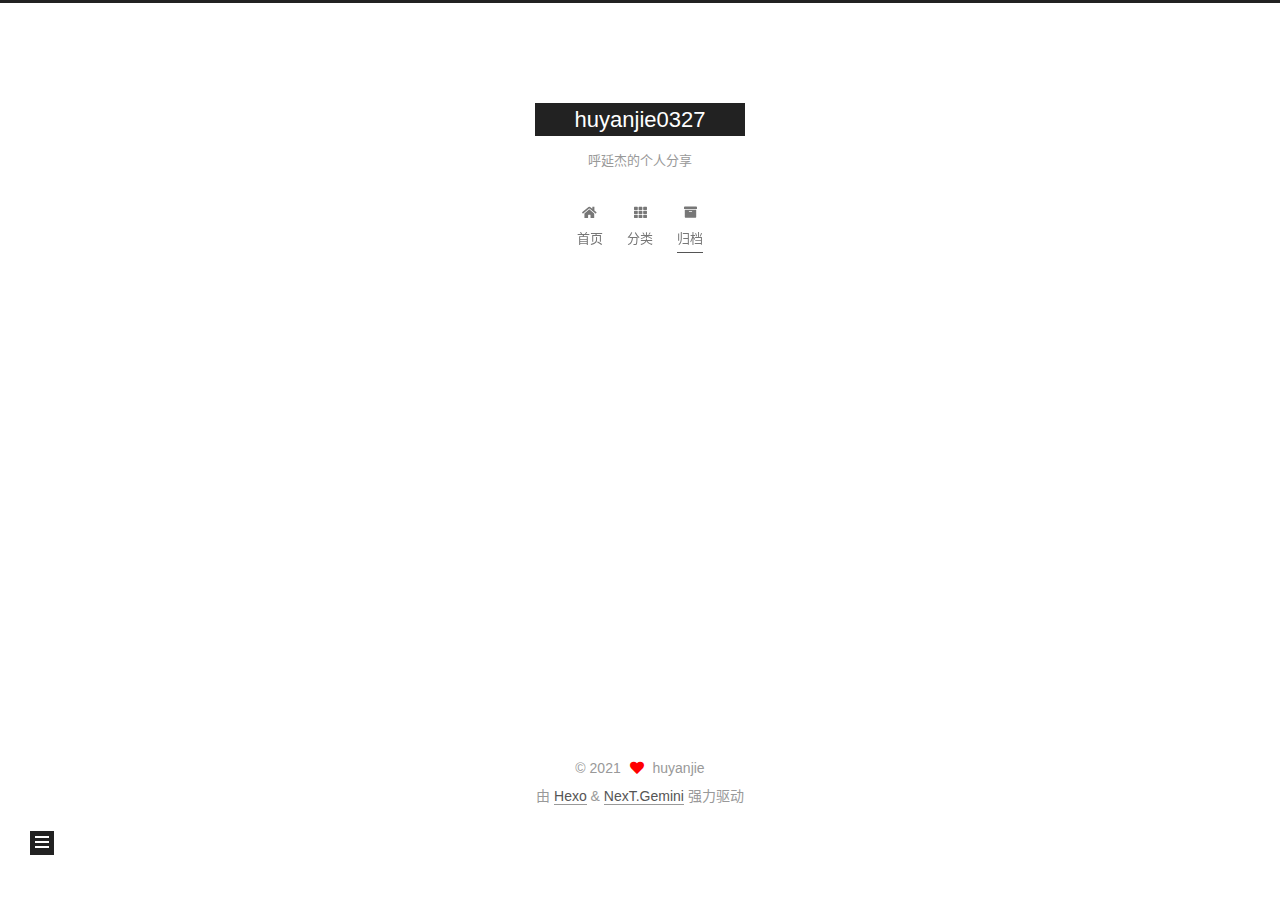
==== archives/index.html @ 04bb937e "Site updated: 2021-12-13 15:07:29" ====
<!DOCTYPE html>
<html lang="zh-CN">
<head>
  <meta charset="UTF-8">
<meta name="viewport" content="width=device-width, initial-scale=1, maximum-scale=2">
<meta name="theme-color" content="#222">
<meta name="generator" content="Hexo 5.4.0">
  <link rel="apple-touch-icon" sizes="180x180" href="/images/apple-touch-icon-next.png">
  <link rel="icon" type="image/png" sizes="32x32" href="/images/favicon-32x32-next.png">
  <link rel="icon" type="image/png" sizes="16x16" href="/images/favicon-16x16-next.png">
  <link rel="mask-icon" href="/images/logo.svg" color="#222">

<link rel="stylesheet" href="/css/main.css">


<link rel="stylesheet" href="/lib/font-awesome/css/all.min.css">

<script id="hexo-configurations">
    var NexT = window.NexT || {};
    var CONFIG = {"hostname":"huyanjie0327.github.io","root":"/","scheme":"Gemini","version":"7.8.0","exturl":false,"sidebar":{"position":"left","display":"post","padding":18,"offset":12,"onmobile":false},"copycode":{"enable":false,"show_result":false,"style":null},"back2top":{"enable":true,"sidebar":false,"scrollpercent":false},"bookmark":{"enable":false,"color":"#222","save":"auto"},"fancybox":false,"mediumzoom":false,"lazyload":false,"pangu":false,"comments":{"style":"tabs","active":null,"storage":true,"lazyload":false,"nav":null},"algolia":{"hits":{"per_page":10},"labels":{"input_placeholder":"Search for Posts","hits_empty":"We didn't find any results for the search: ${query}","hits_stats":"${hits} results found in ${time} ms"}},"localsearch":{"enable":false,"trigger":"auto","top_n_per_article":1,"unescape":false,"preload":false},"motion":{"enable":true,"async":false,"transition":{"post_block":"fadeIn","post_header":"slideDownIn","post_body":"slideDownIn","coll_header":"slideLeftIn","sidebar":"slideUpIn"}}};
  </script>

  <meta name="description" content="呼延杰的个人分享博客，关于生活工作技术; C++; 后端；Nginx；广告引擎">
<meta property="og:type" content="website">
<meta property="og:title" content="huyanjie0327">
<meta property="og:url" content="https://huyanjie0327.github.io/archives/index.html">
<meta property="og:site_name" content="huyanjie0327">
<meta property="og:description" content="呼延杰的个人分享博客，关于生活工作技术; C++; 后端；Nginx；广告引擎">
<meta property="og:locale" content="zh_CN">
<meta property="article:author" content="huyanjie">
<meta name="twitter:card" content="summary">

<link rel="canonical" href="https://huyanjie0327.github.io/archives/">


<script id="page-configurations">
  // https://hexo.io/docs/variables.html
  CONFIG.page = {
    sidebar: "",
    isHome : false,
    isPost : false,
    lang   : 'zh-CN'
  };
</script>

  <title>归档 | huyanjie0327</title>
  






  <noscript>
  <style>
  .use-motion .brand,
  .use-motion .menu-item,
  .sidebar-inner,
  .use-motion .post-block,
  .use-motion .pagination,
  .use-motion .comments,
  .use-motion .post-header,
  .use-motion .post-body,
  .use-motion .collection-header { opacity: initial; }

  .use-motion .site-title,
  .use-motion .site-subtitle {
    opacity: initial;
    top: initial;
  }

  .use-motion .logo-line-before i { left: initial; }
  .use-motion .logo-line-after i { right: initial; }
  </style>
</noscript>

</head>

<body itemscope itemtype="http://schema.org/WebPage">
  <div class="container use-motion">
    <div class="headband"></div>

    <header class="header" itemscope itemtype="http://schema.org/WPHeader">
      <div class="header-inner"><div class="site-brand-container">
  <div class="site-nav-toggle">
    <div class="toggle" aria-label="切换导航栏">
      <span class="toggle-line toggle-line-first"></span>
      <span class="toggle-line toggle-line-middle"></span>
      <span class="toggle-line toggle-line-last"></span>
    </div>
  </div>

  <div class="site-meta">

    <a href="/" class="brand" rel="start">
      <span class="logo-line-before"><i></i></span>
      <h1 class="site-title">huyanjie0327</h1>
      <span class="logo-line-after"><i></i></span>
    </a>
      <p class="site-subtitle" itemprop="description">呼延杰的个人分享</p>
  </div>

  <div class="site-nav-right">
    <div class="toggle popup-trigger">
    </div>
  </div>
</div>




<nav class="site-nav">
  <ul id="menu" class="main-menu menu">
        <li class="menu-item menu-item-home">

    <a href="/" rel="section"><i class="fa fa-home fa-fw"></i>首页</a>

  </li>
        <li class="menu-item menu-item-categories">

    <a href="/categories/" rel="section"><i class="fa fa-th fa-fw"></i>分类</a>

  </li>
        <li class="menu-item menu-item-archives">

    <a href="/archives/" rel="section"><i class="fa fa-archive fa-fw"></i>归档</a>

  </li>
  </ul>
</nav>




</div>
    </header>

    
  <div class="back-to-top">
    <i class="fa fa-arrow-up"></i>
    <span>0%</span>
  </div>


    <main class="main">
      <div class="main-inner">
        <div class="content-wrap">
          

          <div class="content archive">
            

  
  
  
  <div class="post-block">
    <div class="posts-collapse">
      <div class="collection-title">
        <span class="collection-header">嗯..! 目前共计 2 篇日志。 继续努力。</span>
      </div>

      
    <div class="collection-year">
      <span class="collection-header">2021</span>
    </div>

  <article itemscope itemtype="http://schema.org/Article">
    <header class="post-header">

      <div class="post-meta">
        <time itemprop="dateCreated"
              datetime="2021-12-13T14:36:32+08:00"
              content="2021-12-13">
          12-13
        </time>
      </div>

      <div class="post-title">
          <a class="post-title-link" href="/2021/12/13/hexo-%E6%90%AD%E5%BB%BA%E4%B8%AA%E4%BA%BA%E5%8D%9A%E5%AE%A2/" itemprop="url">
            <span itemprop="name">hexo 搭建个人博客</span>
          </a>
      </div>

    </header>
  </article>

  <article itemscope itemtype="http://schema.org/Article">
    <header class="post-header">

      <div class="post-meta">
        <time itemprop="dateCreated"
              datetime="2021-12-13T14:23:18+08:00"
              content="2021-12-13">
          12-13
        </time>
      </div>

      <div class="post-title">
          <a class="post-title-link" href="/2021/12/13/hello-world/" itemprop="url">
            <span itemprop="name">Hello World</span>
          </a>
      </div>

    </header>
  </article>


    </div>
  </div>
  
  
  

  



          </div>
          

<script>
  window.addEventListener('tabs:register', () => {
    let { activeClass } = CONFIG.comments;
    if (CONFIG.comments.storage) {
      activeClass = localStorage.getItem('comments_active') || activeClass;
    }
    if (activeClass) {
      let activeTab = document.querySelector(`a[href="#comment-${activeClass}"]`);
      if (activeTab) {
        activeTab.click();
      }
    }
  });
  if (CONFIG.comments.storage) {
    window.addEventListener('tabs:click', event => {
      if (!event.target.matches('.tabs-comment .tab-content .tab-pane')) return;
      let commentClass = event.target.classList[1];
      localStorage.setItem('comments_active', commentClass);
    });
  }
</script>

        </div>
          
  
  <div class="toggle sidebar-toggle">
    <span class="toggle-line toggle-line-first"></span>
    <span class="toggle-line toggle-line-middle"></span>
    <span class="toggle-line toggle-line-last"></span>
  </div>

  <aside class="sidebar">
    <div class="sidebar-inner">

      <ul class="sidebar-nav motion-element">
        <li class="sidebar-nav-toc">
          文章目录
        </li>
        <li class="sidebar-nav-overview">
          站点概览
        </li>
      </ul>

      <!--noindex-->
      <div class="post-toc-wrap sidebar-panel">
      </div>
      <!--/noindex-->

      <div class="site-overview-wrap sidebar-panel">
        <div class="site-author motion-element" itemprop="author" itemscope itemtype="http://schema.org/Person">
  <p class="site-author-name" itemprop="name">huyanjie</p>
  <div class="site-description" itemprop="description">呼延杰的个人分享博客，关于生活工作技术; C++; 后端；Nginx；广告引擎</div>
</div>
<div class="site-state-wrap motion-element">
  <nav class="site-state">
      <div class="site-state-item site-state-posts">
          <a href="/archives/">
        
          <span class="site-state-item-count">2</span>
          <span class="site-state-item-name">日志</span>
        </a>
      </div>
      <div class="site-state-item site-state-categories">
            <a href="/categories/">
          
        <span class="site-state-item-count">1</span>
        <span class="site-state-item-name">分类</span></a>
      </div>
  </nav>
</div>



      </div>

    </div>
  </aside>
  <div id="sidebar-dimmer"></div>


      </div>
    </main>

    <footer class="footer">
      <div class="footer-inner">
        

        

<div class="copyright">
  
  &copy; 
  <span itemprop="copyrightYear">2021</span>
  <span class="with-love">
    <i class="fa fa-heart"></i>
  </span>
  <span class="author" itemprop="copyrightHolder">huyanjie</span>
</div>
  <div class="powered-by">由 <a href="https://hexo.io/" class="theme-link" rel="noopener" target="_blank">Hexo</a> & <a href="https://theme-next.org/" class="theme-link" rel="noopener" target="_blank">NexT.Gemini</a> 强力驱动
  </div>

        








      </div>
    </footer>
  </div>

  
  <script src="/lib/anime.min.js"></script>
  <script src="/lib/velocity/velocity.min.js"></script>
  <script src="/lib/velocity/velocity.ui.min.js"></script>

<script src="/js/utils.js"></script>

<script src="/js/motion.js"></script>


<script src="/js/schemes/pisces.js"></script>


<script src="/js/next-boot.js"></script>




  















  

  

</body>
</html>
---- css/main.css ----
:root {
  --body-bg-color: #fff;
  --content-bg-color: #fff;
  --card-bg-color: #f5f5f5;
  --text-color: #555;
  --blockquote-color: #666;
  --link-color: #555;
  --link-hover-color: #222;
  --brand-color: #fff;
  --brand-hover-color: #fff;
  --table-row-odd-bg-color: #f9f9f9;
  --table-row-hover-bg-color: #f5f5f5;
  --menu-item-bg-color: #f5f5f5;
  --btn-default-bg: #222;
  --btn-default-color: #fff;
  --btn-default-border-color: #222;
  --btn-default-hover-bg: #fff;
  --btn-default-hover-color: #222;
  --btn-default-hover-border-color: #222;
}
html {
  line-height: 1.15; /* 1 */
  -webkit-text-size-adjust: 100%; /* 2 */
}
body {
  margin: 0;
}
main {
  display: block;
}
h1 {
  font-size: 2em;
  margin: 0.67em 0;
}
hr {
  box-sizing: content-box; /* 1 */
  height: 0; /* 1 */
  overflow: visible; /* 2 */
}
pre {
  font-family: monospace, monospace; /* 1 */
  font-size: 1em; /* 2 */
}
a {
  background: transparent;
}
abbr[title] {
  border-bottom: none; /* 1 */
  text-decoration: underline; /* 2 */
  text-decoration: underline dotted; /* 2 */
}
b,
strong {
  font-weight: bolder;
}
code,
kbd,
samp {
  font-family: monospace, monospace; /* 1 */
  font-size: 1em; /* 2 */
}
small {
  font-size: 80%;
}
sub,
sup {
  font-size: 75%;
  line-height: 0;
  position: relative;
  vertical-align: baseline;
}
sub {
  bottom: -0.25em;
}
sup {
  top: -0.5em;
}
img {
  border-style: none;
}
button,
input,
optgroup,
select,
textarea {
  font-family: inherit; /* 1 */
  font-size: 100%; /* 1 */
  line-height: 1.15; /* 1 */
  margin: 0; /* 2 */
}
button,
input {
/* 1 */
  overflow: visible;
}
button,
select {
/* 1 */
  text-transform: none;
}
button,
[type='button'],
[type='reset'],
[type='submit'] {
  -webkit-appearance: button;
}
button::-moz-focus-inner,
[type='button']::-moz-focus-inner,
[type='reset']::-moz-focus-inner,
[type='submit']::-moz-focus-inner {
  border-style: none;
  padding: 0;
}
button:-moz-focusring,
[type='button']:-moz-focusring,
[type='reset']:-moz-focusring,
[type='submit']:-moz-focusring {
  outline: 1px dotted ButtonText;
}
fieldset {
  padding: 0.35em 0.75em 0.625em;
}
legend {
  box-sizing: border-box; /* 1 */
  color: inherit; /* 2 */
  display: table; /* 1 */
  max-width: 100%; /* 1 */
  padding: 0; /* 3 */
  white-space: normal; /* 1 */
}
progress {
  vertical-align: baseline;
}
textarea {
  overflow: auto;
}
[type='checkbox'],
[type='radio'] {
  box-sizing: border-box; /* 1 */
  padding: 0; /* 2 */
}
[type='number']::-webkit-inner-spin-button,
[type='number']::-webkit-outer-spin-button {
  height: auto;
}
[type='search'] {
  outline-offset: -2px; /* 2 */
  -webkit-appearance: textfield; /* 1 */
}
[type='search']::-webkit-search-decoration {
  -webkit-appearance: none;
}
::-webkit-file-upload-button {
  font: inherit; /* 2 */
  -webkit-appearance: button; /* 1 */
}
details {
  display: block;
}
summary {
  display: list-item;
}
template {
  display: none;
}
[hidden] {
  display: none;
}
::selection {
  background: #262a30;
  color: #eee;
}
html,
body {
  height: 100%;
}
body {
  background: var(--body-bg-color);
  color: var(--text-color);
  font-family: 'Lato', "PingFang SC", "Microsoft YaHei", sans-serif;
  font-size: 1em;
  line-height: 2;
}
@media (max-width: 991px) {
  body {
    padding-left: 0 !important;
    padding-right: 0 !important;
  }
}
h1,
h2,
h3,
h4,
h5,
h6 {
  font-family: 'Lato', "PingFang SC", "Microsoft YaHei", sans-serif;
  font-weight: bold;
  line-height: 1.5;
  margin: 20px 0 15px;
}
h1 {
  font-size: 1.5em;
}
h2 {
  font-size: 1.375em;
}
h3 {
  font-size: 1.25em;
}
h4 {
  font-size: 1.125em;
}
h5 {
  font-size: 1em;
}
h6 {
  font-size: 0.875em;
}
p {
  margin: 0 0 20px 0;
}
a,
span.exturl {
  border-bottom: 1px solid #999;
  color: var(--link-color);
  outline: 0;
  text-decoration: none;
  overflow-wrap: break-word;
  word-wrap: break-word;
  cursor: pointer;
}
a:hover,
span.exturl:hover {
  border-bottom-color: var(--link-hover-color);
  color: var(--link-hover-color);
}
iframe,
img,
video {
  display: block;
  margin-left: auto;
  margin-right: auto;
  max-width: 100%;
}
hr {
  background-image: repeating-linear-gradient(-45deg, #ddd, #ddd 4px, transparent 4px, transparent 8px);
  border: 0;
  height: 3px;
  margin: 40px 0;
}
blockquote {
  border-left: 4px solid #ddd;
  color: var(--blockquote-color);
  margin: 0;
  padding: 0 15px;
}
blockquote cite::before {
  content: '-';
  padding: 0 5px;
}
dt {
  font-weight: bold;
}
dd {
  margin: 0;
  padding: 0;
}
kbd {
  background-color: #f5f5f5;
  background-image: linear-gradient(#eee, #fff, #eee);
  border: 1px solid #ccc;
  border-radius: 0.2em;
  box-shadow: 0.1em 0.1em 0.2em rgba(0,0,0,0.1);
  color: #555;
  font-family: inherit;
  padding: 0.1em 0.3em;
  white-space: nowrap;
}
.table-container {
  overflow: auto;
}
table {
  border-collapse: collapse;
  border-spacing: 0;
  font-size: 0.875em;
  margin: 0 0 20px 0;
  width: 100%;
}
tbody tr:nth-of-type(odd) {
  background: var(--table-row-odd-bg-color);
}
tbody tr:hover {
  background: var(--table-row-hover-bg-color);
}
caption,
th,
td {
  font-weight: normal;
  padding: 8px;
  vertical-align: middle;
}
th,
td {
  border: 1px solid #ddd;
  border-bottom: 3px solid #ddd;
}
th {
  font-weight: 700;
  padding-bottom: 10px;
}
td {
  border-bottom-width: 1px;
}
.btn {
  background: var(--btn-default-bg);
  border: 2px solid var(--btn-default-border-color);
  border-radius: 0;
  color: var(--btn-default-color);
  display: inline-block;
  font-size: 0.875em;
  line-height: 2;
  padding: 0 20px;
  text-decoration: none;
  transition-property: background-color;
  transition-delay: 0s;
  transition-duration: 0.2s;
  transition-timing-function: ease-in-out;
}
.btn:hover {
  background: var(--btn-default-hover-bg);
  border-color: var(--btn-default-hover-border-color);
  color: var(--btn-default-hover-color);
}
.btn + .btn {
  margin: 0 0 8px 8px;
}
.btn .fa-fw {
  text-align: left;
  width: 1.285714285714286em;
}
.toggle {
  line-height: 0;
}
.toggle .toggle-line {
  background: #fff;
  display: inline-block;
  height: 2px;
  left: 0;
  position: relative;
  top: 0;
  transition: all 0.4s;
  vertical-align: top;
  width: 100%;
}
.toggle .toggle-line:not(:first-child) {
  margin-top: 3px;
}
.toggle.toggle-arrow .toggle-line-first {
  left: 50%;
  top: 2px;
  transform: rotate(45deg);
  width: 50%;
}
.toggle.toggle-arrow .toggle-line-middle {
  left: 2px;
  width: 90%;
}
.toggle.toggle-arrow .toggle-line-last {
  left: 50%;
  top: -2px;
  transform: rotate(-45deg);
  width: 50%;
}
.toggle.toggle-close .toggle-line-first {
  transform: rotate(-45deg);
  top: 5px;
}
.toggle.toggle-close .toggle-line-middle {
  opacity: 0;
}
.toggle.toggle-close .toggle-line-last {
  transform: rotate(45deg);
  top: -5px;
}
.highlight,
pre {
  background: #f7f7f7;
  color: #4d4d4c;
  line-height: 1.6;
  margin: 0 auto 20px;
}
pre,
code {
  font-family: consolas, Menlo, monospace, "PingFang SC", "Microsoft YaHei";
}
code {
  background: #eee;
  border-radius: 3px;
  color: #555;
  padding: 2px 4px;
  overflow-wrap: break-word;
  word-wrap: break-word;
}
.highlight *::selection {
  background: #d6d6d6;
}
.highlight pre {
  border: 0;
  margin: 0;
  padding: 10px 0;
}
.highlight table {
  border: 0;
  margin: 0;
  width: auto;
}
.highlight td {
  border: 0;
  padding: 0;
}
.highlight figcaption {
  background: #eff2f3;
  color: #4d4d4c;
  display: flex;
  font-size: 0.875em;
  justify-content: space-between;
  line-height: 1.2;
  padding: 0.5em;
}
.highlight figcaption a {
  color: #4d4d4c;
}
.highlight figcaption a:hover {
  border-bottom-color: #4d4d4c;
}
.highlight .gutter {
  -moz-user-select: none;
  -ms-user-select: none;
  -webkit-user-select: none;
  user-select: none;
}
.highlight .gutter pre {
  background: #eff2f3;
  color: #869194;
  padding-left: 10px;
  padding-right: 10px;
  text-align: right;
}
.highlight .code pre {
  background: #f7f7f7;
  padding-left: 10px;
  width: 100%;
}
.gist table {
  width: auto;
}
.gist table td {
  border: 0;
}
pre {
  overflow: auto;
  padding: 10px;
}
pre code {
  background: none;
  color: #4d4d4c;
  font-size: 0.875em;
  padding: 0;
  text-shadow: none;
}
pre .deletion {
  background: #fdd;
}
pre .addition {
  background: #dfd;
}
pre .meta {
  color: #eab700;
  -moz-user-select: none;
  -ms-user-select: none;
  -webkit-user-select: none;
  user-select: none;
}
pre .comment {
  color: #8e908c;
}
pre .variable,
pre .attribute,
pre .tag,
pre .name,
pre .regexp,
pre .ruby .constant,
pre .xml .tag .title,
pre .xml .pi,
pre .xml .doctype,
pre .html .doctype,
pre .css .id,
pre .css .class,
pre .css .pseudo {
  color: #c82829;
}
pre .number,
pre .preprocessor,
pre .built_in,
pre .builtin-name,
pre .literal,
pre .params,
pre .constant,
pre .command {
  color: #f5871f;
}
pre .ruby .class .title,
pre .css .rules .attribute,
pre .string,
pre .symbol,
pre .value,
pre .inheritance,
pre .header,
pre .ruby .symbol,
pre .xml .cdata,
pre .special,
pre .formula {
  color: #718c00;
}
pre .title,
pre .css .hexcolor {
  color: #3e999f;
}
pre .function,
pre .python .decorator,
pre .python .title,
pre .ruby .function .title,
pre .ruby .title .keyword,
pre .perl .sub,
pre .javascript .title,
pre .coffeescript .title {
  color: #4271ae;
}
pre .keyword,
pre .javascript .function {
  color: #8959a8;
}
.blockquote-center {
  border-left: none;
  margin: 40px 0;
  padding: 0;
  position: relative;
  text-align: center;
}
.blockquote-center .fa {
  display: block;
  opacity: 0.6;
  position: absolute;
  width: 100%;
}
.blockquote-center .fa-quote-left {
  border-top: 1px solid #ccc;
  text-align: left;
  top: -20px;
}
.blockquote-center .fa-quote-right {
  border-bottom: 1px solid #ccc;
  text-align: right;
  bottom: -20px;
}
.blockquote-center p,
.blockquote-center div {
  text-align: center;
}
.post-body .group-picture img {
  margin: 0 auto;
  padding: 0 3px;
}
.group-picture-row {
  margin-bottom: 6px;
  overflow: hidden;
}
.group-picture-column {
  float: left;
  margin-bottom: 10px;
}
.post-body .label {
  color: #555;
  display: inline;
  padding: 0 2px;
}
.post-body .label.default {
  background: #f0f0f0;
}
.post-body .label.primary {
  background: #efe6f7;
}
.post-body .label.info {
  background: #e5f2f8;
}
.post-body .label.success {
  background: #e7f4e9;
}
.post-body .label.warning {
  background: #fcf6e1;
}
.post-body .label.danger {
  background: #fae8eb;
}
.post-body .tabs {
  margin-bottom: 20px;
}
.post-body .tabs,
.tabs-comment {
  display: block;
  padding-top: 10px;
  position: relative;
}
.post-body .tabs ul.nav-tabs,
.tabs-comment ul.nav-tabs {
  display: flex;
  flex-wrap: wrap;
  margin: 0;
  margin-bottom: -1px;
  padding: 0;
}
@media (max-width: 413px) {
  .post-body .tabs ul.nav-tabs,
  .tabs-comment ul.nav-tabs {
    display: block;
    margin-bottom: 5px;
  }
}
.post-body .tabs ul.nav-tabs li.tab,
.tabs-comment ul.nav-tabs li.tab {
  border-bottom: 1px solid #ddd;
  border-left: 1px solid transparent;
  border-right: 1px solid transparent;
  border-top: 3px solid transparent;
  flex-grow: 1;
  list-style-type: none;
  border-radius: 0 0 0 0;
}
@media (max-width: 413px) {
  .post-body .tabs ul.nav-tabs li.tab,
  .tabs-comment ul.nav-tabs li.tab {
    border-bottom: 1px solid transparent;
    border-left: 3px solid transparent;
    border-right: 1px solid transparent;
    border-top: 1px solid transparent;
  }
}
@media (max-width: 413px) {
  .post-body .tabs ul.nav-tabs li.tab,
  .tabs-comment ul.nav-tabs li.tab {
    border-radius: 0;
  }
}
.post-body .tabs ul.nav-tabs li.tab a,
.tabs-comment ul.nav-tabs li.tab a {
  border-bottom: initial;
  display: block;
  line-height: 1.8;
  outline: 0;
  padding: 0.25em 0.75em;
  text-align: center;
  transition-delay: 0s;
  transition-duration: 0.2s;
  transition-timing-function: ease-out;
}
.post-body .tabs ul.nav-tabs li.tab a i,
.tabs-comment ul.nav-tabs li.tab a i {
  width: 1.285714285714286em;
}
.post-body .tabs ul.nav-tabs li.tab.active,
.tabs-comment ul.nav-tabs li.tab.active {
  border-bottom: 1px solid transparent;
  border-left: 1px solid #ddd;
  border-right: 1px solid #ddd;
  border-top: 3px solid #fc6423;
}
@media (max-width: 413px) {
  .post-body .tabs ul.nav-tabs li.tab.active,
  .tabs-comment ul.nav-tabs li.tab.active {
    border-bottom: 1px solid #ddd;
    border-left: 3px solid #fc6423;
    border-right: 1px solid #ddd;
    border-top: 1px solid #ddd;
  }
}
.post-body .tabs ul.nav-tabs li.tab.active a,
.tabs-comment ul.nav-tabs li.tab.active a {
  color: var(--link-color);
  cursor: default;
}
.post-body .tabs .tab-content .tab-pane,
.tabs-comment .tab-content .tab-pane {
  border: 1px solid #ddd;
  border-top: 0;
  padding: 20px 20px 0 20px;
  border-radius: 0;
}
.post-body .tabs .tab-content .tab-pane:not(.active),
.tabs-comment .tab-content .tab-pane:not(.active) {
  display: none;
}
.post-body .tabs .tab-content .tab-pane.active,
.tabs-comment .tab-content .tab-pane.active {
  display: block;
}
.post-body .tabs .tab-content .tab-pane.active:nth-of-type(1),
.tabs-comment .tab-content .tab-pane.active:nth-of-type(1) {
  border-radius: 0 0 0 0;
}
@media (max-width: 413px) {
  .post-body .tabs .tab-content .tab-pane.active:nth-of-type(1),
  .tabs-comment .tab-content .tab-pane.active:nth-of-type(1) {
    border-radius: 0;
  }
}
.post-body .note {
  border-radius: 3px;
  margin-bottom: 20px;
  padding: 1em;
  position: relative;
  border: 1px solid #eee;
  border-left-width: 5px;
}
.post-body .note h2,
.post-body .note h3,
.post-body .note h4,
.post-body .note h5,
.post-body .note h6 {
  margin-top: 0;
  border-bottom: initial;
  margin-bottom: 0;
  padding-top: 0;
}
.post-body .note p:first-child,
.post-body .note ul:first-child,
.post-body .note ol:first-child,
.post-body .note table:first-child,
.post-body .note pre:first-child,
.post-body .note blockquote:first-child,
.post-body .note img:first-child {
  margin-top: 0;
}
.post-body .note p:last-child,
.post-body .note ul:last-child,
.post-body .note ol:last-child,
.post-body .note table:last-child,
.post-body .note pre:last-child,
.post-body .note blockquote:last-child,
.post-body .note img:last-child {
  margin-bottom: 0;
}
.post-body .note.default {
  border-left-color: #777;
}
.post-body .note.default h2,
.post-body .note.default h3,
.post-body .note.default h4,
.post-body .note.default h5,
.post-body .note.default h6 {
  color: #777;
}
.post-body .note.primary {
  border-left-color: #6f42c1;
}
.post-body .note.primary h2,
.post-body .note.primary h3,
.post-body .note.primary h4,
.post-body .note.primary h5,
.post-body .note.primary h6 {
  color: #6f42c1;
}
.post-body .note.info {
  border-left-color: #428bca;
}
.post-body .note.info h2,
.post-body .note.info h3,
.post-body .note.info h4,
.post-body .note.info h5,
.post-body .note.info h6 {
  color: #428bca;
}
.post-body .note.success {
  border-left-color: #5cb85c;
}
.post-body .note.success h2,
.post-body .note.success h3,
.post-body .note.success h4,
.post-body .note.success h5,
.post-body .note.success h6 {
  color: #5cb85c;
}
.post-body .note.warning {
  border-left-color: #f0ad4e;
}
.post-body .note.warning h2,
.post-body .note.warning h3,
.post-body .note.warning h4,
.post-body .note.warning h5,
.post-body .note.warning h6 {
  color: #f0ad4e;
}
.post-body .note.danger {
  border-left-color: #d9534f;
}
.post-body .note.danger h2,
.post-body .note.danger h3,
.post-body .note.danger h4,
.post-body .note.danger h5,
.post-body .note.danger h6 {
  color: #d9534f;
}
.pagination .prev,
.pagination .next,
.pagination .page-number,
.pagination .space {
  display: inline-block;
  margin: 0 10px;
  padding: 0 11px;
  position: relative;
  top: -1px;
}
@media (max-width: 767px) {
  .pagination .prev,
  .pagination .next,
  .pagination .page-number,
  .pagination .space {
    margin: 0 5px;
  }
}
.pagination {
  border-top: 1px solid #eee;
  margin: 120px 0 0;
  text-align: center;
}
.pagination .prev,
.pagination .next,
.pagination .page-number {
  border-bottom: 0;
  border-top: 1px solid #eee;
  transition-property: border-color;
  transition-delay: 0s;
  transition-duration: 0.2s;
  transition-timing-function: ease-in-out;
}
.pagination .prev:hover,
.pagination .next:hover,
.pagination .page-number:hover {
  border-top-color: #222;
}
.pagination .space {
  margin: 0;
  padding: 0;
}
.pagination .prev {
  margin-left: 0;
}
.pagination .next {
  margin-right: 0;
}
.pagination .page-number.current {
  background: #ccc;
  border-top-color: #ccc;
  color: #fff;
}
@media (max-width: 767px) {
  .pagination {
    border-top: none;
  }
  .pagination .prev,
  .pagination .next,
  .pagination .page-number {
    border-bottom: 1px solid #eee;
    border-top: 0;
    margin-bottom: 10px;
    padding: 0 10px;
  }
  .pagination .prev:hover,
  .pagination .next:hover,
  .pagination .page-number:hover {
    border-bottom-color: #222;
  }
}
.comments {
  margin-top: 60px;
  overflow: hidden;
}
.comment-button-group {
  display: flex;
  flex-wrap: wrap-reverse;
  justify-content: center;
  margin: 1em 0;
}
.comment-button-group .comment-button {
  margin: 0.1em 0.2em;
}
.comment-button-group .comment-button.active {
  background: var(--btn-default-hover-bg);
  border-color: var(--btn-default-hover-border-color);
  color: var(--btn-default-hover-color);
}
.comment-position {
  display: none;
}
.comment-position.active {
  display: block;
}
.tabs-comment {
  background: var(--content-bg-color);
  margin-top: 4em;
  padding-top: 0;
}
.tabs-comment .comments {
  border: 0;
  box-shadow: none;
  margin-top: 0;
  padding-top: 0;
}
.container {
  min-height: 100%;
  position: relative;
}
.main-inner {
  margin: 0 auto;
  width: 700px;
}
@media (min-width: 1200px) {
  .main-inner {
    width: 800px;
  }
}
@media (min-width: 1600px) {
  .main-inner {
    width: 900px;
  }
}
@media (max-width: 767px) {
  .content-wrap {
    padding: 0 20px;
  }
}
.header {
  background: transparent;
}
.header-inner {
  margin: 0 auto;
  width: 700px;
}
@media (min-width: 1200px) {
  .header-inner {
    width: 800px;
  }
}
@media (min-width: 1600px) {
  .header-inner {
    width: 900px;
  }
}
.site-brand-container {
  display: flex;
  flex-shrink: 0;
  padding: 0 10px;
}
.headband {
  background: #222;
  height: 3px;
}
.site-meta {
  flex-grow: 1;
  text-align: center;
}
@media (max-width: 767px) {
  .site-meta {
    text-align: center;
  }
}
.brand {
  border-bottom: none;
  color: var(--brand-color);
  display: inline-block;
  line-height: 1.375em;
  padding: 0 40px;
  position: relative;
}
.brand:hover {
  color: var(--brand-hover-color);
}
.site-title {
  font-family: 'Lato', "PingFang SC", "Microsoft YaHei", sans-serif;
  font-size: 1.375em;
  font-weight: normal;
  margin: 0;
}
.site-subtitle {
  color: #999;
  font-size: 0.8125em;
  margin: 10px 0;
}
.use-motion .brand {
  opacity: 0;
}
.use-motion .site-title,
.use-motion .site-subtitle,
.use-motion .custom-logo-image {
  opacity: 0;
  position: relative;
  top: -10px;
}
.site-nav-toggle,
.site-nav-right {
  display: none;
}
@media (max-width: 767px) {
  .site-nav-toggle,
  .site-nav-right {
    display: flex;
    flex-direction: column;
    justify-content: center;
  }
}
.site-nav-toggle .toggle,
.site-nav-right .toggle {
  color: var(--text-color);
  padding: 10px;
  width: 22px;
}
.site-nav-toggle .toggle .toggle-line,
.site-nav-right .toggle .toggle-line {
  background: var(--text-color);
  border-radius: 1px;
}
.site-nav {
  display: block;
}
@media (max-width: 767px) {
  .site-nav {
    clear: both;
    display: none;
  }
}
.site-nav.site-nav-on {
  display: block;
}
.menu {
  margin-top: 20px;
  padding-left: 0;
  text-align: center;
}
.menu-item {
  display: inline-block;
  list-style: none;
  margin: 0 10px;
}
@media (max-width: 767px) {
  .menu-item {
    display: block;
    margin-top: 10px;
  }
  .menu-item.menu-item-search {
    display: none;
  }
}
.menu-item a,
.menu-item span.exturl {
  border-bottom: 0;
  display: block;
  font-size: 0.8125em;
  transition-property: border-color;
  transition-delay: 0s;
  transition-duration: 0.2s;
  transition-timing-function: ease-in-out;
}
@media (hover: none) {
  .menu-item a:hover,
  .menu-item span.exturl:hover {
    border-bottom-color: transparent !important;
  }
}
.menu-item .fa,
.menu-item .fab,
.menu-item .far,
.menu-item .fas {
  margin-right: 8px;
}
.menu-item .badge {
  display: inline-block;
  font-weight: bold;
  line-height: 1;
  margin-left: 0.35em;
  margin-top: 0.35em;
  text-align: center;
  white-space: nowrap;
}
@media (max-width: 767px) {
  .menu-item .badge {
    float: right;
    margin-left: 0;
  }
}
.menu-item-active a,
.menu .menu-item a:hover,
.menu .menu-item span.exturl:hover {
  background: var(--menu-item-bg-color);
}
.use-motion .menu-item {
  opacity: 0;
}
.sidebar {
  background: #222;
  bottom: 0;
  box-shadow: inset 0 2px 6px #000;
  position: fixed;
  top: 0;
}
@media (max-width: 991px) {
  .sidebar {
    display: none;
  }
}
.sidebar-inner {
  color: #999;
  padding: 18px 10px;
  text-align: center;
}
.cc-license {
  margin-top: 10px;
  text-align: center;
}
.cc-license .cc-opacity {
  border-bottom: none;
  opacity: 0.7;
}
.cc-license .cc-opacity:hover {
  opacity: 0.9;
}
.cc-license img {
  display: inline-block;
}
.site-author-image {
  border: 2px solid #333;
  display: block;
  margin: 0 auto;
  max-width: 96px;
  padding: 2px;
}
.site-author-name {
  color: #f5f5f5;
  font-weight: normal;
  margin: 5px 0 0;
  text-align: center;
}
.site-description {
  color: #999;
  font-size: 1em;
  margin-top: 5px;
  text-align: center;
}
.links-of-author {
  margin-top: 15px;
}
.links-of-author a,
.links-of-author span.exturl {
  border-bottom-color: #555;
  display: inline-block;
  font-size: 0.8125em;
  margin-bottom: 10px;
  margin-right: 10px;
  vertical-align: middle;
}
.links-of-author a::before,
.links-of-author span.exturl::before {
  background: #cdf5d5;
  border-radius: 50%;
  content: ' ';
  display: inline-block;
  height: 4px;
  margin-right: 3px;
  vertical-align: middle;
  width: 4px;
}
.sidebar-button {
  margin-top: 15px;
}
.sidebar-button a {
  border: 1px solid #fc6423;
  border-radius: 4px;
  color: #fc6423;
  display: inline-block;
  padding: 0 15px;
}
.sidebar-button a .fa,
.sidebar-button a .fab,
.sidebar-button a .far,
.sidebar-button a .fas {
  margin-right: 5px;
}
.sidebar-button a:hover {
  background: #fc6423;
  border: 1px solid #fc6423;
  color: #fff;
}
.sidebar-button a:hover .fa,
.sidebar-button a:hover .fab,
.sidebar-button a:hover .far,
.sidebar-button a:hover .fas {
  color: #fff;
}
.links-of-blogroll {
  font-size: 0.8125em;
  margin-top: 10px;
}
.links-of-blogroll-title {
  font-size: 0.875em;
  font-weight: 600;
  margin-top: 0;
}
.links-of-blogroll-list {
  list-style: none;
  margin: 0;
  padding: 0;
}
#sidebar-dimmer {
  display: none;
}
@media (max-width: 767px) {
  #sidebar-dimmer {
    background: #000;
    display: block;
    height: 100%;
    left: 100%;
    opacity: 0;
    position: fixed;
    top: 0;
    width: 100%;
    z-index: 1100;
  }
  .sidebar-active + #sidebar-dimmer {
    opacity: 0.7;
    transform: translateX(-100%);
    transition: opacity 0.5s;
  }
}
.sidebar-nav {
  margin: 0;
  padding-bottom: 20px;
  padding-left: 0;
}
.sidebar-nav li {
  border-bottom: 1px solid transparent;
  color: #666;
  cursor: pointer;
  display: inline-block;
  font-size: 0.875em;
}
.sidebar-nav li.sidebar-nav-overview {
  margin-left: 10px;
}
.sidebar-nav li:hover {
  color: #f5f5f5;
}
.sidebar-nav .sidebar-nav-active {
  border-bottom-color: #87daff;
  color: #87daff;
}
.sidebar-nav .sidebar-nav-active:hover {
  color: #87daff;
}
.sidebar-panel {
  display: none;
  overflow-x: hidden;
  overflow-y: auto;
}
.sidebar-panel-active {
  display: block;
}
.sidebar-toggle {
  background: #222;
  bottom: 45px;
  cursor: pointer;
  height: 14px;
  left: 30px;
  padding: 5px;
  position: fixed;
  width: 14px;
  z-index: 1300;
}
@media (max-width: 991px) {
  .sidebar-toggle {
    left: 20px;
    opacity: 0.8;
    display: none;
  }
}
.sidebar-toggle:hover .toggle-line {
  background: #87daff;
}
.post-toc {
  font-size: 0.875em;
}
.post-toc ol {
  list-style: none;
  margin: 0;
  padding: 0 2px 5px 10px;
  text-align: left;
}
.post-toc ol > ol {
  padding-left: 0;
}
.post-toc ol a {
  transition-property: all;
  transition-delay: 0s;
  transition-duration: 0.2s;
  transition-timing-function: ease-in-out;
}
.post-toc .nav-item {
  line-height: 1.8;
  overflow: hidden;
  text-overflow: ellipsis;
  white-space: nowrap;
}
.post-toc .nav .nav-child {
  display: none;
}
.post-toc .nav .active > .nav-child {
  display: block;
}
.post-toc .nav .active-current > .nav-child {
  display: block;
}
.post-toc .nav .active-current > .nav-child > .nav-item {
  display: block;
}
.post-toc .nav .active > a {
  border-bottom-color: #87daff;
  color: #87daff;
}
.post-toc .nav .active-current > a {
  color: #87daff;
}
.post-toc .nav .active-current > a:hover {
  color: #87daff;
}
.site-state {
  display: flex;
  justify-content: center;
  line-height: 1.4;
  margin-top: 10px;
  overflow: hidden;
  text-align: center;
  white-space: nowrap;
}
.site-state-item {
  padding: 0 15px;
}
.site-state-item:not(:first-child) {
  border-left: 1px solid #333;
}
.site-state-item a {
  border-bottom: none;
}
.site-state-item-count {
  display: block;
  font-size: 1.25em;
  font-weight: 600;
  text-align: center;
}
.site-state-item-name {
  color: inherit;
  font-size: 0.875em;
}
.footer {
  color: #999;
  font-size: 0.875em;
  padding: 20px 0;
}
.footer.footer-fixed {
  bottom: 0;
  left: 0;
  position: absolute;
  right: 0;
}
.footer-inner {
  box-sizing: border-box;
  margin: 0 auto;
  text-align: center;
  width: 700px;
}
@media (min-width: 1200px) {
  .footer-inner {
    width: 800px;
  }
}
@media (min-width: 1600px) {
  .footer-inner {
    width: 900px;
  }
}
.languages {
  display: inline-block;
  font-size: 1.125em;
  position: relative;
}
.languages .lang-select-label span {
  margin: 0 0.5em;
}
.languages .lang-select {
  height: 100%;
  left: 0;
  opacity: 0;
  position: absolute;
  top: 0;
  width: 100%;
}
.with-love {
  color: #ff0000;
  display: inline-block;
  margin: 0 5px;
}
.powered-by,
.theme-info {
  display: inline-block;
}
@-moz-keyframes iconAnimate {
  0%, 100% {
    transform: scale(1);
  }
  10%, 30% {
    transform: scale(0.9);
  }
  20%, 40%, 60%, 80% {
    transform: scale(1.1);
  }
  50%, 70% {
    transform: scale(1.1);
  }
}
@-webkit-keyframes iconAnimate {
  0%, 100% {
    transform: scale(1);
  }
  10%, 30% {
    transform: scale(0.9);
  }
  20%, 40%, 60%, 80% {
    transform: scale(1.1);
  }
  50%, 70% {
    transform: scale(1.1);
  }
}
@-o-keyframes iconAnimate {
  0%, 100% {
    transform: scale(1);
  }
  10%, 30% {
    transform: scale(0.9);
  }
  20%, 40%, 60%, 80% {
    transform: scale(1.1);
  }
  50%, 70% {
    transform: scale(1.1);
  }
}
@keyframes iconAnimate {
  0%, 100% {
    transform: scale(1);
  }
  10%, 30% {
    transform: scale(0.9);
  }
  20%, 40%, 60%, 80% {
    transform: scale(1.1);
  }
  50%, 70% {
    transform: scale(1.1);
  }
}
.back-to-top {
  font-size: 12px;
  text-align: center;
  transition-delay: 0s;
  transition-duration: 0.2s;
  transition-timing-function: ease-in-out;
}
.back-to-top {
  background: #222;
  bottom: -100px;
  box-sizing: border-box;
  color: #fff;
  cursor: pointer;
  left: 30px;
  opacity: 1;
  padding: 0 6px;
  position: fixed;
  transition-property: bottom;
  z-index: 1300;
  width: 24px;
}
.back-to-top span {
  display: none;
}
.back-to-top:hover {
  color: #87daff;
}
.back-to-top.back-to-top-on {
  bottom: 19px;
}
@media (max-width: 991px) {
  .back-to-top {
    left: 20px;
    opacity: 0.8;
  }
}
.post-body {
  font-family: 'Lato', "PingFang SC", "Microsoft YaHei", sans-serif;
  overflow-wrap: break-word;
  word-wrap: break-word;
}
@media (min-width: 1200px) {
  .post-body {
    font-size: 1.125em;
  }
}
.post-body .exturl .fa {
  font-size: 0.875em;
  margin-left: 4px;
}
.post-body .image-caption,
.post-body .figure .caption {
  color: #999;
  font-size: 0.875em;
  font-weight: bold;
  line-height: 1;
  margin: -20px auto 15px;
  text-align: center;
}
.post-sticky-flag {
  display: inline-block;
  transform: rotate(30deg);
}
.post-button {
  margin-top: 40px;
  text-align: center;
}
.use-motion .post-block,
.use-motion .pagination,
.use-motion .comments {
  opacity: 0;
}
.use-motion .post-header {
  opacity: 0;
}
.use-motion .post-body {
  opacity: 0;
}
.use-motion .collection-header {
  opacity: 0;
}
.posts-collapse {
  margin-left: 35px;
  position: relative;
}
@media (max-width: 767px) {
  .posts-collapse {
    margin-left: 0px;
    margin-right: 0px;
  }
}
.posts-collapse .collection-title {
  font-size: 1.125em;
  position: relative;
}
.posts-collapse .collection-title::before {
  background: #999;
  border: 1px solid #fff;
  border-radius: 50%;
  content: ' ';
  height: 10px;
  left: 0;
  margin-left: -6px;
  margin-top: -4px;
  position: absolute;
  top: 50%;
  width: 10px;
}
.posts-collapse .collection-year {
  font-size: 1.5em;
  font-weight: bold;
  margin: 60px 0;
  position: relative;
}
.posts-collapse .collection-year::before {
  background: #bbb;
  border-radius: 50%;
  content: ' ';
  height: 8px;
  left: 0;
  margin-left: -4px;
  margin-top: -4px;
  position: absolute;
  top: 50%;
  width: 8px;
}
.posts-collapse .collection-header {
  display: block;
  margin: 0 0 0 20px;
}
.posts-collapse .collection-header small {
  color: #bbb;
  margin-left: 5px;
}
.posts-collapse .post-header {
  border-bottom: 1px dashed #ccc;
  margin: 30px 0;
  padding-left: 15px;
  position: relative;
  transition-property: border;
  transition-delay: 0s;
  transition-duration: 0.2s;
  transition-timing-function: ease-in-out;
}
.posts-collapse .post-header::before {
  background: #bbb;
  border: 1px solid #fff;
  border-radius: 50%;
  content: ' ';
  height: 6px;
  left: 0;
  margin-left: -4px;
  position: absolute;
  top: 0.75em;
  transition-property: background;
  width: 6px;
  transition-delay: 0s;
  transition-duration: 0.2s;
  transition-timing-function: ease-in-out;
}
.posts-collapse .post-header:hover {
  border-bottom-color: #666;
}
.posts-collapse .post-header:hover::before {
  background: #222;
}
.posts-collapse .post-meta {
  display: inline;
  font-size: 0.75em;
  margin-right: 10px;
}
.posts-collapse .post-title {
  display: inline;
}
.posts-collapse .post-title a,
.posts-collapse .post-title span.exturl {
  border-bottom: none;
  color: var(--link-color);
}
.posts-collapse .post-title .fa-external-link-alt {
  font-size: 0.875em;
  margin-left: 5px;
}
.posts-collapse::before {
  background: #f5f5f5;
  content: ' ';
  height: 100%;
  left: 0;
  margin-left: -2px;
  position: absolute;
  top: 1.25em;
  width: 4px;
}
.post-eof {
  background: #ccc;
  height: 1px;
  margin: 80px auto 60px;
  text-align: center;
  width: 8%;
}
.post-block:last-of-type .post-eof {
  display: none;
}
.content {
  padding-top: 40px;
}
@media (min-width: 992px) {
  .post-body {
    text-align: justify;
  }
}
@media (max-width: 991px) {
  .post-body {
    text-align: justify;
  }
}
.post-body h1,
.post-body h2,
.post-body h3,
.post-body h4,
.post-body h5,
.post-body h6 {
  padding-top: 10px;
}
.post-body h1 .header-anchor,
.post-body h2 .header-anchor,
.post-body h3 .header-anchor,
.post-body h4 .header-anchor,
.post-body h5 .header-anchor,
.post-body h6 .header-anchor {
  border-bottom-style: none;
  color: #ccc;
  float: right;
  margin-left: 10px;
  visibility: hidden;
}
.post-body h1 .header-anchor:hover,
.post-body h2 .header-anchor:hover,
.post-body h3 .header-anchor:hover,
.post-body h4 .header-anchor:hover,
.post-body h5 .header-anchor:hover,
.post-body h6 .header-anchor:hover {
  color: inherit;
}
.post-body h1:hover .header-anchor,
.post-body h2:hover .header-anchor,
.post-body h3:hover .header-anchor,
.post-body h4:hover .header-anchor,
.post-body h5:hover .header-anchor,
.post-body h6:hover .header-anchor {
  visibility: visible;
}
.post-body iframe,
.post-body img,
.post-body video {
  margin-bottom: 20px;
}
.post-body .video-container {
  height: 0;
  margin-bottom: 20px;
  overflow: hidden;
  padding-top: 75%;
  position: relative;
  width: 100%;
}
.post-body .video-container iframe,
.post-body .video-container object,
.post-body .video-container embed {
  height: 100%;
  left: 0;
  margin: 0;
  position: absolute;
  top: 0;
  width: 100%;
}
.post-gallery {
  align-items: center;
  display: grid;
  grid-gap: 10px;
  grid-template-columns: 1fr 1fr 1fr;
  margin-bottom: 20px;
}
@media (max-width: 767px) {
  .post-gallery {
    grid-template-columns: 1fr 1fr;
  }
}
.post-gallery a {
  border: 0;
}
.post-gallery img {
  margin: 0;
}
.posts-expand .post-header {
  font-size: 1.125em;
}
.posts-expand .post-title {
  font-size: 1.5em;
  font-weight: normal;
  margin: initial;
  text-align: center;
  overflow-wrap: break-word;
  word-wrap: break-word;
}
.posts-expand .post-title-link {
  border-bottom: none;
  color: var(--link-color);
  display: inline-block;
  position: relative;
  vertical-align: top;
}
.posts-expand .post-title-link::before {
  background: var(--link-color);
  bottom: 0;
  content: '';
  height: 2px;
  left: 0;
  position: absolute;
  transform: scaleX(0);
  visibility: hidden;
  width: 100%;
  transition-delay: 0s;
  transition-duration: 0.2s;
  transition-timing-function: ease-in-out;
}
.posts-expand .post-title-link:hover::before {
  transform: scaleX(1);
  visibility: visible;
}
.posts-expand .post-title-link .fa-external-link-alt {
  font-size: 0.875em;
  margin-left: 5px;
}
.posts-expand .post-meta {
  color: #999;
  font-family: 'Lato', "PingFang SC", "Microsoft YaHei", sans-serif;
  font-size: 0.75em;
  margin: 3px 0 60px 0;
  text-align: center;
}
.posts-expand .post-meta .post-description {
  font-size: 0.875em;
  margin-top: 2px;
}
.posts-expand .post-meta time {
  border-bottom: 1px dashed #999;
  cursor: pointer;
}
.post-meta .post-meta-item + .post-meta-item::before {
  content: '|';
  margin: 0 0.5em;
}
.post-meta-divider {
  margin: 0 0.5em;
}
.post-meta-item-icon {
  margin-right: 3px;
}
@media (max-width: 991px) {
  .post-meta-item-icon {
    display: inline-block;
  }
}
@media (max-width: 991px) {
  .post-meta-item-text {
    display: none;
  }
}
.post-nav {
  border-top: 1px solid #eee;
  display: flex;
  justify-content: space-between;
  margin-top: 15px;
  padding: 10px 5px 0;
}
.post-nav-item {
  flex: 1;
}
.post-nav-item a {
  border-bottom: none;
  display: block;
  font-size: 0.875em;
  line-height: 1.6;
  position: relative;
}
.post-nav-item a:active {
  top: 2px;
}
.post-nav-item .fa {
  font-size: 0.75em;
}
.post-nav-item:first-child {
  margin-right: 15px;
}
.post-nav-item:first-child .fa {
  margin-right: 5px;
}
.post-nav-item:last-child {
  margin-left: 15px;
  text-align: right;
}
.post-nav-item:last-child .fa {
  margin-left: 5px;
}
.rtl.post-body p,
.rtl.post-body a,
.rtl.post-body h1,
.rtl.post-body h2,
.rtl.post-body h3,
.rtl.post-body h4,
.rtl.post-body h5,
.rtl.post-body h6,
.rtl.post-body li,
.rtl.post-body ul,
.rtl.post-body ol {
  direction: rtl;
  font-family: UKIJ Ekran;
}
.rtl.post-title {
  font-family: UKIJ Ekran;
}
.post-tags {
  margin-top: 40px;
  text-align: center;
}
.post-tags a {
  display: inline-block;
  font-size: 0.8125em;
}
.post-tags a:not(:last-child) {
  margin-right: 10px;
}
.post-widgets {
  border-top: 1px solid #eee;
  margin-top: 15px;
  text-align: center;
}
.wp_rating {
  height: 20px;
  line-height: 20px;
  margin-top: 10px;
  padding-top: 6px;
  text-align: center;
}
.social-like {
  display: flex;
  font-size: 0.875em;
  justify-content: center;
  text-align: center;
}
.reward-container {
  margin: 20px auto;
  padding: 10px 0;
  text-align: center;
  width: 90%;
}
.reward-container button {
  background: transparent;
  border: 1px solid #fc6423;
  border-radius: 0;
  color: #fc6423;
  cursor: pointer;
  line-height: 2;
  outline: 0;
  padding: 0 15px;
  vertical-align: text-top;
}
.reward-container button:hover {
  background: #fc6423;
  border: 1px solid transparent;
  color: #fa9366;
}
#qr {
  padding-top: 20px;
}
#qr a {
  border: 0;
}
#qr img {
  display: inline-block;
  margin: 0.8em 2em 0 2em;
  max-width: 100%;
  width: 180px;
}
#qr p {
  text-align: center;
}
.category-all-page .category-all-title {
  text-align: center;
}
.category-all-page .category-all {
  margin-top: 20px;
}
.category-all-page .category-list {
  list-style: none;
  margin: 0;
  padding: 0;
}
.category-all-page .category-list-item {
  margin: 5px 10px;
}
.category-all-page .category-list-count {
  color: #bbb;
}
.category-all-page .category-list-count::before {
  content: ' (';
  display: inline;
}
.category-all-page .category-list-count::after {
  content: ') ';
  display: inline;
}
.category-all-page .category-list-child {
  padding-left: 10px;
}
.event-list {
  padding: 0;
}
.event-list hr {
  background: #222;
  margin: 20px 0 45px 0;
}
.event-list hr::after {
  background: #222;
  color: #fff;
  content: 'NOW';
  display: inline-block;
  font-weight: bold;
  padding: 0 5px;
  text-align: right;
}
.event-list .event {
  background: #222;
  margin: 20px 0;
  min-height: 40px;
  padding: 15px 0 15px 10px;
}
.event-list .event .event-summary {
  color: #fff;
  margin: 0;
  padding-bottom: 3px;
}
.event-list .event .event-summary::before {
  animation: dot-flash 1s alternate infinite ease-in-out;
  color: #fff;
  content: '\f111';
  display: inline-block;
  font-size: 10px;
  margin-right: 25px;
  vertical-align: middle;
  font-family: 'Font Awesome 5 Free';
  font-weight: 900;
}
.event-list .event .event-relative-time {
  color: #bbb;
  display: inline-block;
  font-size: 12px;
  font-weight: normal;
  padding-left: 12px;
}
.event-list .event .event-details {
  color: #fff;
  display: block;
  line-height: 18px;
  margin-left: 56px;
  padding-bottom: 6px;
  padding-top: 3px;
  text-indent: -24px;
}
.event-list .event .event-details::before {
  color: #fff;
  display: inline-block;
  margin-right: 9px;
  text-align: center;
  text-indent: 0;
  width: 14px;
  font-family: 'Font Awesome 5 Free';
  font-weight: 900;
}
.event-list .event .event-details.event-location::before {
  content: '\f041';
}
.event-list .event .event-details.event-duration::before {
  content: '\f017';
}
.event-list .event-past {
  background: #f5f5f5;
}
.event-list .event-past .event-summary,
.event-list .event-past .event-details {
  color: #bbb;
  opacity: 0.9;
}
.event-list .event-past .event-summary::before,
.event-list .event-past .event-details::before {
  animation: none;
  color: #bbb;
}
@-moz-keyframes dot-flash {
  from {
    opacity: 1;
    transform: scale(1);
  }
  to {
    opacity: 0;
    transform: scale(0.8);
  }
}
@-webkit-keyframes dot-flash {
  from {
    opacity: 1;
    transform: scale(1);
  }
  to {
    opacity: 0;
    transform: scale(0.8);
  }
}
@-o-keyframes dot-flash {
  from {
    opacity: 1;
    transform: scale(1);
  }
  to {
    opacity: 0;
    transform: scale(0.8);
  }
}
@keyframes dot-flash {
  from {
    opacity: 1;
    transform: scale(1);
  }
  to {
    opacity: 0;
    transform: scale(0.8);
  }
}
ul.breadcrumb {
  font-size: 0.75em;
  list-style: none;
  margin: 1em 0;
  padding: 0 2em;
  text-align: center;
}
ul.breadcrumb li {
  display: inline;
}
ul.breadcrumb li + li::before {
  content: '/\00a0';
  font-weight: normal;
  padding: 0.5em;
}
ul.breadcrumb li + li:last-child {
  font-weight: bold;
}
.tag-cloud {
  text-align: center;
}
.tag-cloud a {
  display: inline-block;
  margin: 10px;
}
.tag-cloud a:hover {
  color: var(--link-hover-color) !important;
}
@media (max-width: 767px) {
  .header-inner,
  .main-inner,
  .footer-inner {
    width: auto;
  }
}
.header-inner {
  padding-top: 100px;
}
@media (max-width: 767px) {
  .header-inner {
    padding-top: 50px;
  }
}
.main-inner {
  padding-bottom: 60px;
}
.content {
  padding-top: 70px;
}
@media (max-width: 767px) {
  .content {
    padding-top: 35px;
  }
}
embed {
  display: block;
  margin: 0 auto 25px auto;
}
.custom-logo .site-meta-headline {
  text-align: center;
}
.custom-logo .site-title {
  color: #222;
  margin: 10px auto 0;
}
.custom-logo .site-title a {
  border: 0;
}
.custom-logo-image {
  background: #fff;
  margin: 0 auto;
  max-width: 150px;
  padding: 5px;
}
.brand {
  background: var(--btn-default-bg);
}
@media (max-width: 767px) {
  .site-nav {
    border-bottom: 1px solid #ddd;
    border-top: 1px solid #ddd;
    left: 0;
    margin: 0;
    padding: 0;
    width: 100%;
  }
}
@media (max-width: 767px) {
  .menu {
    text-align: left;
  }
}
.menu-item-active a,
.menu .menu-item a:hover,
.menu .menu-item span.exturl:hover {
  background: transparent;
  border-bottom: 1px solid var(--link-hover-color) !important;
}
@media (max-width: 767px) {
  .menu-item-active a,
  .menu .menu-item a:hover,
  .menu .menu-item span.exturl:hover {
    border-bottom: 1px dotted #ddd !important;
  }
}
@media (max-width: 767px) {
  .menu .menu-item {
    margin: 0 10px;
  }
}
.menu .menu-item a,
.menu .menu-item span.exturl {
  border-bottom: 1px solid transparent;
}
@media (max-width: 767px) {
  .menu .menu-item a,
  .menu .menu-item span.exturl {
    padding: 5px 10px;
  }
}
@media (min-width: 768px) {
  .menu .menu-item .fa,
  .menu .menu-item .fab,
  .menu .menu-item .far,
  .menu .menu-item .fas {
    display: block;
    line-height: 2;
    margin-right: 0;
    width: 100%;
  }
}
.menu .menu-item .badge {
  background: #eee;
  padding: 1px 4px;
}
.sub-menu {
  margin: 10px 0;
}
.sub-menu .menu-item {
  display: inline-block;
}
.sidebar {
  left: -320px;
}
.sidebar.sidebar-active {
  left: 0;
}
.sidebar {
  width: 320px;
  z-index: 1200;
  transition-delay: 0s;
  transition-duration: 0.2s;
  transition-timing-function: ease-out;
}
.sidebar a,
.sidebar span.exturl {
  border-bottom-color: #555;
  color: #999;
}
.sidebar a:hover,
.sidebar span.exturl:hover {
  border-bottom-color: #eee;
  color: #eee;
}
.links-of-blogroll-item {
  padding: 2px 10px;
}
.links-of-blogroll-item a,
.links-of-blogroll-item span.exturl {
  box-sizing: border-box;
  display: inline-block;
  max-width: 280px;
  overflow: hidden;
  text-overflow: ellipsis;
  white-space: nowrap;
}
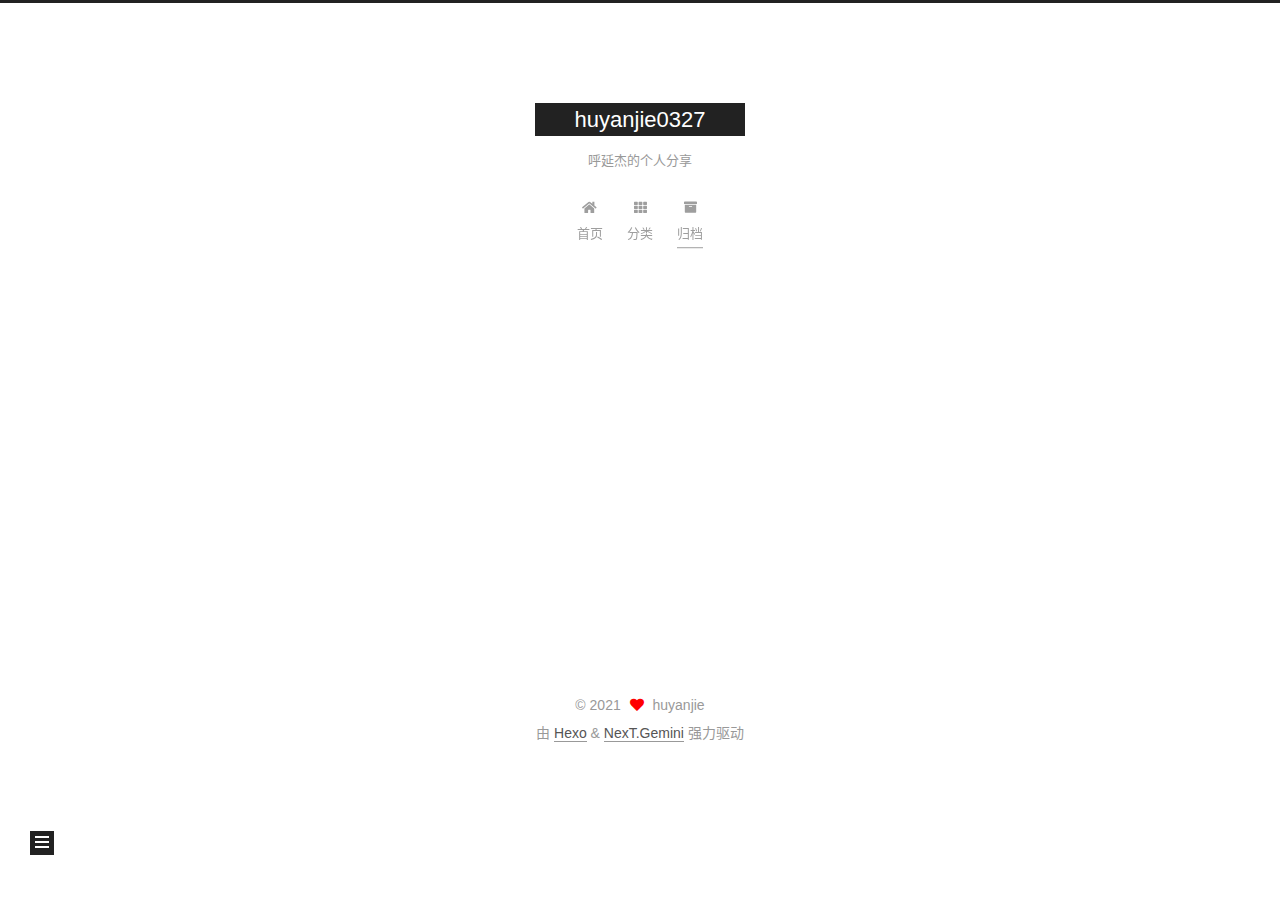
==== commit cb3cd663: "Site updated: 2021-12-13 15:17:43" ====
--- a/archives/index.html
+++ b/archives/index.html
@@ -156,7 +156,7 @@
   <div class="post-block">
     <div class="posts-collapse">
       <div class="collection-title">
-        <span class="collection-header">嗯..! 目前共计 2 篇日志。 继续努力。</span>
+        <span class="collection-header">嗯..! 目前共计 1 篇日志。 继续努力。</span>
       </div>
 
       
@@ -178,26 +178,6 @@
       <div class="post-title">
           <a class="post-title-link" href="/2021/12/13/hexo-%E6%90%AD%E5%BB%BA%E4%B8%AA%E4%BA%BA%E5%8D%9A%E5%AE%A2/" itemprop="url">
             <span itemprop="name">hexo 搭建个人博客</span>
-          </a>
-      </div>
-
-    </header>
-  </article>
-
-  <article itemscope itemtype="http://schema.org/Article">
-    <header class="post-header">
-
-      <div class="post-meta">
-        <time itemprop="dateCreated"
-              datetime="2021-12-13T14:23:18+08:00"
-              content="2021-12-13">
-          12-13
-        </time>
-      </div>
-
-      <div class="post-title">
-          <a class="post-title-link" href="/2021/12/13/hello-world/" itemprop="url">
-            <span itemprop="name">Hello World</span>
           </a>
       </div>
 
@@ -276,7 +256,7 @@
       <div class="site-state-item site-state-posts">
           <a href="/archives/">
         
-          <span class="site-state-item-count">2</span>
+          <span class="site-state-item-count">1</span>
           <span class="site-state-item-name">日志</span>
         </a>
       </div>
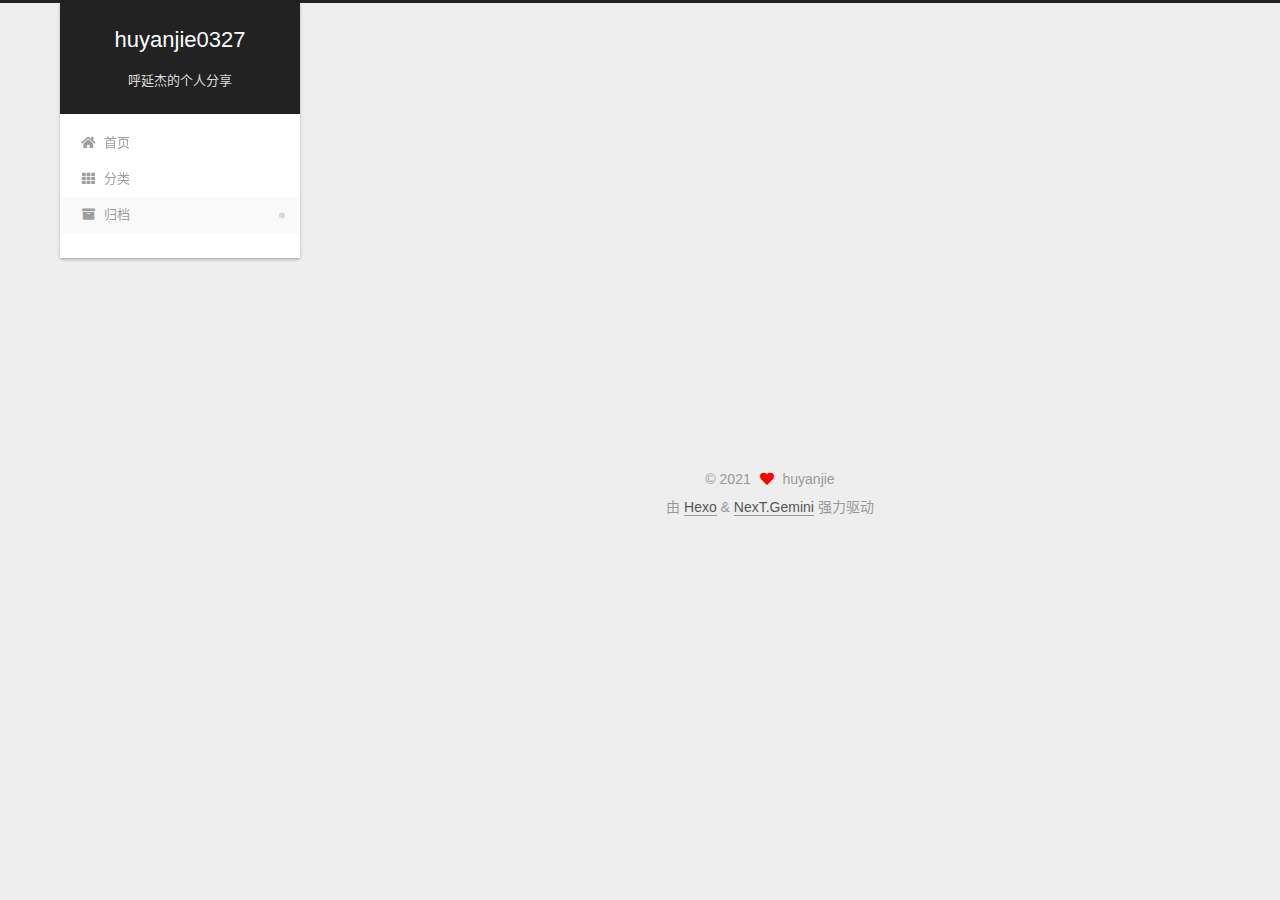
==== commit 66487aab: "Site updated: 2021-12-14 14:38:28" ====
--- a/archives/index.html
+++ b/archives/index.html
@@ -17,7 +17,7 @@
 
 <script id="hexo-configurations">
     var NexT = window.NexT || {};
-    var CONFIG = {"hostname":"huyanjie0327.github.io","root":"/","scheme":"Gemini","version":"7.8.0","exturl":false,"sidebar":{"position":"left","display":"post","padding":18,"offset":12,"onmobile":false},"copycode":{"enable":false,"show_result":false,"style":null},"back2top":{"enable":true,"sidebar":false,"scrollpercent":false},"bookmark":{"enable":false,"color":"#222","save":"auto"},"fancybox":false,"mediumzoom":false,"lazyload":false,"pangu":false,"comments":{"style":"tabs","active":null,"storage":true,"lazyload":false,"nav":null},"algolia":{"hits":{"per_page":10},"labels":{"input_placeholder":"Search for Posts","hits_empty":"We didn't find any results for the search: ${query}","hits_stats":"${hits} results found in ${time} ms"}},"localsearch":{"enable":false,"trigger":"auto","top_n_per_article":1,"unescape":false,"preload":false},"motion":{"enable":true,"async":false,"transition":{"post_block":"fadeIn","post_header":"slideDownIn","post_body":"slideDownIn","coll_header":"slideLeftIn","sidebar":"slideUpIn"}}};
+    var CONFIG = {"hostname":"huyanjie0327.github.io","root":"/","scheme":"Gemini","version":"7.8.0","exturl":false,"sidebar":{"position":"left","display":"post","padding":18,"offset":12,"onmobile":false},"copycode":{"enable":false,"show_result":false,"style":null},"back2top":{"enable":true,"sidebar":false,"scrollpercent":false},"bookmark":{"enable":false,"color":"#222","save":"auto"},"fancybox":false,"mediumzoom":false,"lazyload":false,"pangu":false,"comments":{"style":"tabs","active":"gitalk","storage":true,"lazyload":false,"nav":{"gitalk":{"order":-2}},"activeClass":"gitalk"},"algolia":{"hits":{"per_page":10},"labels":{"input_placeholder":"Search for Posts","hits_empty":"We didn't find any results for the search: ${query}","hits_stats":"${hits} results found in ${time} ms"}},"localsearch":{"enable":false,"trigger":"auto","top_n_per_article":1,"unescape":false,"preload":false},"motion":{"enable":true,"async":false,"transition":{"post_block":"fadeIn","post_header":"slideDownIn","post_body":"slideDownIn","coll_header":"slideLeftIn","sidebar":"slideUpIn"}}};
   </script>
 
   <meta name="description" content="呼延杰的个人分享博客，关于生活工作技术; C++; 后端；Nginx；广告引擎">
@@ -350,5 +350,6 @@
 
   
 
+
 </body>
 </html>
--- a/css/main.css
+++ b/css/main.css
@@ -1,5 +1,5 @@
 :root {
-  --body-bg-color: #fff;
+  --body-bg-color: #eee;
   --content-bg-color: #fff;
   --card-bg-color: #f5f5f5;
   --text-color: #555;
@@ -11,11 +11,11 @@
   --table-row-odd-bg-color: #f9f9f9;
   --table-row-hover-bg-color: #f5f5f5;
   --menu-item-bg-color: #f5f5f5;
-  --btn-default-bg: #222;
-  --btn-default-color: #fff;
-  --btn-default-border-color: #222;
-  --btn-default-hover-bg: #fff;
-  --btn-default-hover-color: #222;
+  --btn-default-bg: #fff;
+  --btn-default-color: #555;
+  --btn-default-border-color: #555;
+  --btn-default-hover-bg: #222;
+  --btn-default-hover-color: #fff;
   --btn-default-hover-border-color: #222;
 }
 html {
@@ -314,7 +314,7 @@
 .btn {
   background: var(--btn-default-bg);
   border: 2px solid var(--btn-default-border-color);
-  border-radius: 0;
+  border-radius: 2px;
   color: var(--btn-default-color);
   display: inline-block;
   font-size: 0.875em;
@@ -921,16 +921,16 @@
 }
 .main-inner {
   margin: 0 auto;
-  width: 700px;
+  width: calc(100% - 20px);
 }
 @media (min-width: 1200px) {
   .main-inner {
-    width: 800px;
+    width: 1160px;
   }
 }
 @media (min-width: 1600px) {
   .main-inner {
-    width: 900px;
+    width: 73%;
   }
 }
 @media (max-width: 767px) {
@@ -943,16 +943,16 @@
 }
 .header-inner {
   margin: 0 auto;
-  width: 700px;
+  width: calc(100% - 20px);
 }
 @media (min-width: 1200px) {
   .header-inner {
-    width: 800px;
+    width: 1160px;
   }
 }
 @media (min-width: 1600px) {
   .header-inner {
-    width: 900px;
+    width: 73%;
   }
 }
 .site-brand-container {
@@ -991,7 +991,7 @@
   margin: 0;
 }
 .site-subtitle {
-  color: #999;
+  color: #ddd;
   font-size: 0.8125em;
   margin: 10px 0;
 }
@@ -1136,22 +1136,22 @@
   display: inline-block;
 }
 .site-author-image {
-  border: 2px solid #333;
+  border: 1px solid #eee;
   display: block;
   margin: 0 auto;
-  max-width: 96px;
+  max-width: 120px;
   padding: 2px;
 }
 .site-author-name {
-  color: #f5f5f5;
-  font-weight: normal;
-  margin: 5px 0 0;
+  color: var(--text-color);
+  font-weight: 600;
+  margin: 0;
   text-align: center;
 }
 .site-description {
   color: #999;
-  font-size: 1em;
-  margin-top: 5px;
+  font-size: 0.8125em;
+  margin-top: 0;
   text-align: center;
 }
 .links-of-author {
@@ -1168,7 +1168,7 @@
 }
 .links-of-author a::before,
 .links-of-author span.exturl::before {
-  background: #cdf5d5;
+  background: #5b9fff;
   border-radius: 50%;
   content: ' ';
   display: inline-block;
@@ -1246,7 +1246,7 @@
 }
 .sidebar-nav li {
   border-bottom: 1px solid transparent;
-  color: #666;
+  color: var(--text-color);
   cursor: pointer;
   display: inline-block;
   font-size: 0.875em;
@@ -1255,14 +1255,14 @@
   margin-left: 10px;
 }
 .sidebar-nav li:hover {
-  color: #f5f5f5;
+  color: #fc6423;
 }
 .sidebar-nav .sidebar-nav-active {
-  border-bottom-color: #87daff;
-  color: #87daff;
+  border-bottom-color: #fc6423;
+  color: #fc6423;
 }
 .sidebar-nav .sidebar-nav-active:hover {
-  color: #87daff;
+  color: #fc6423;
 }
 .sidebar-panel {
   display: none;
@@ -1291,7 +1291,7 @@
   }
 }
 .sidebar-toggle:hover .toggle-line {
-  background: #87daff;
+  background: #fc6423;
 }
 .post-toc {
   font-size: 0.875em;
@@ -1330,14 +1330,14 @@
   display: block;
 }
 .post-toc .nav .active > a {
-  border-bottom-color: #87daff;
-  color: #87daff;
+  border-bottom-color: #fc6423;
+  color: #fc6423;
 }
 .post-toc .nav .active-current > a {
-  color: #87daff;
+  color: #fc6423;
 }
 .post-toc .nav .active-current > a:hover {
-  color: #87daff;
+  color: #fc6423;
 }
 .site-state {
   display: flex;
@@ -1352,20 +1352,20 @@
   padding: 0 15px;
 }
 .site-state-item:not(:first-child) {
-  border-left: 1px solid #333;
+  border-left: 1px solid #eee;
 }
 .site-state-item a {
   border-bottom: none;
 }
 .site-state-item-count {
   display: block;
-  font-size: 1.25em;
+  font-size: 1em;
   font-weight: 600;
   text-align: center;
 }
 .site-state-item-name {
-  color: inherit;
-  font-size: 0.875em;
+  color: #999;
+  font-size: 0.8125em;
 }
 .footer {
   color: #999;
@@ -1382,16 +1382,16 @@
   box-sizing: border-box;
   margin: 0 auto;
   text-align: center;
-  width: 700px;
+  width: calc(100% - 20px);
 }
 @media (min-width: 1200px) {
   .footer-inner {
-    width: 800px;
+    width: 1160px;
   }
 }
 @media (min-width: 1600px) {
   .footer-inner {
-    width: 900px;
+    width: 73%;
   }
 }
 .languages {
@@ -1489,7 +1489,7 @@
   color: #fff;
   cursor: pointer;
   left: 30px;
-  opacity: 1;
+  opacity: 0.6;
   padding: 0 6px;
   position: fixed;
   transition-property: bottom;
@@ -1500,10 +1500,10 @@
   display: none;
 }
 .back-to-top:hover {
-  color: #87daff;
+  color: #fc6423;
 }
 .back-to-top.back-to-top-on {
-  bottom: 19px;
+  bottom: 30px;
 }
 @media (max-width: 991px) {
   .back-to-top {
@@ -2141,151 +2141,433 @@
 .tag-cloud a:hover {
   color: var(--link-hover-color) !important;
 }
-@media (max-width: 767px) {
-  .header-inner,
-  .main-inner,
+.gt-header a,
+.gt-comments a,
+.gt-popup a {
+  border-bottom: none;
+}
+.gt-container .gt-popup .gt-action.is--active::before {
+  top: 0.7em;
+}
+.header {
+  margin: 0 auto;
+  position: relative;
+  width: calc(100% - 20px);
+}
+@media (min-width: 1200px) {
+  .header {
+    width: 1160px;
+  }
+}
+@media (min-width: 1600px) {
+  .header {
+    width: 73%;
+  }
+}
+@media (max-width: 991px) {
+  .header {
+    width: auto;
+  }
+}
+.header-inner {
+  background: var(--content-bg-color);
+  border-radius: initial;
+  box-shadow: 0 2px 2px 0 rgba(0,0,0,0.12), 0 3px 1px -2px rgba(0,0,0,0.06), 0 1px 5px 0 rgba(0,0,0,0.12);
+  overflow: hidden;
+  padding: 0;
+  position: absolute;
+  top: 0;
+  width: 240px;
+}
+@media (min-width: 1200px) {
+  .header-inner {
+    width: 240px;
+  }
+}
+@media (max-width: 991px) {
+  .header-inner {
+    border-radius: initial;
+    position: relative;
+    width: auto;
+  }
+}
+.main-inner {
+  align-items: flex-start;
+  display: flex;
+  justify-content: space-between;
+  flex-direction: row-reverse;
+}
+@media (max-width: 991px) {
+  .main-inner {
+    width: auto;
+  }
+}
+.content-wrap {
+  background: var(--content-bg-color);
+  border-radius: initial;
+  box-shadow: 0 2px 2px 0 rgba(0,0,0,0.12), 0 3px 1px -2px rgba(0,0,0,0.06), 0 1px 5px 0 rgba(0,0,0,0.12);
+  box-sizing: border-box;
+  padding: 40px;
+  width: calc(100% - 252px);
+}
+@media (max-width: 991px) {
+  .content-wrap {
+    border-radius: initial;
+    padding: 20px;
+    width: 100%;
+  }
+}
+.footer-inner {
+  padding-left: 260px;
+}
+.back-to-top {
+  left: auto;
+  right: 30px;
+}
+@media (max-width: 991px) {
+  .back-to-top {
+    right: 20px;
+  }
+}
+@media (max-width: 991px) {
   .footer-inner {
+    padding-left: 0;
+    padding-right: 0;
     width: auto;
   }
 }
-.header-inner {
-  padding-top: 100px;
-}
-@media (max-width: 767px) {
-  .header-inner {
-    padding-top: 50px;
-  }
-}
-.main-inner {
-  padding-bottom: 60px;
-}
-.content {
-  padding-top: 70px;
-}
-@media (max-width: 767px) {
-  .content {
-    padding-top: 35px;
-  }
-}
-embed {
+.site-brand-container {
+  background: #222;
+}
+@media (max-width: 991px) {
+  .site-brand-container {
+    box-shadow: 0 0 16px rgba(0,0,0,0.5);
+  }
+}
+.site-meta {
+  padding: 20px 0;
+}
+.brand {
+  padding: 0;
+}
+.site-subtitle {
+  margin: 10px 10px 0;
+}
+.custom-logo-image {
+  margin-top: 20px;
+}
+@media (max-width: 991px) {
+  .custom-logo-image {
+    display: none;
+  }
+}
+@media (min-width: 768px) and (max-width: 991px) {
+  .site-nav-toggle,
+  .site-nav-right {
+    display: flex;
+    flex-direction: column;
+    justify-content: center;
+  }
+}
+.site-nav-toggle .toggle,
+.site-nav-right .toggle {
+  color: #fff;
+}
+.site-nav-toggle .toggle .toggle-line,
+.site-nav-right .toggle .toggle-line {
+  background: #fff;
+}
+@media (min-width: 768px) and (max-width: 991px) {
+  .site-nav {
+    display: none;
+  }
+}
+.menu .menu-item {
   display: block;
-  margin: 0 auto 25px auto;
-}
-.custom-logo .site-meta-headline {
-  text-align: center;
-}
-.custom-logo .site-title {
-  color: #222;
-  margin: 10px auto 0;
-}
-.custom-logo .site-title a {
-  border: 0;
-}
-.custom-logo-image {
-  background: #fff;
-  margin: 0 auto;
-  max-width: 150px;
-  padding: 5px;
-}
-.brand {
-  background: var(--btn-default-bg);
-}
-@media (max-width: 767px) {
-  .site-nav {
-    border-bottom: 1px solid #ddd;
-    border-top: 1px solid #ddd;
-    left: 0;
-    margin: 0;
-    padding: 0;
-    width: 100%;
-  }
-}
-@media (max-width: 767px) {
-  .menu {
-    text-align: left;
-  }
-}
-.menu-item-active a,
-.menu .menu-item a:hover,
-.menu .menu-item span.exturl:hover {
-  background: transparent;
-  border-bottom: 1px solid var(--link-hover-color) !important;
-}
-@media (max-width: 767px) {
-  .menu-item-active a,
-  .menu .menu-item a:hover,
-  .menu .menu-item span.exturl:hover {
-    border-bottom: 1px dotted #ddd !important;
-  }
-}
-@media (max-width: 767px) {
-  .menu .menu-item {
-    margin: 0 10px;
-  }
+  margin: 0;
 }
 .menu .menu-item a,
 .menu .menu-item span.exturl {
-  border-bottom: 1px solid transparent;
-}
-@media (max-width: 767px) {
-  .menu .menu-item a,
-  .menu .menu-item span.exturl {
-    padding: 5px 10px;
-  }
-}
-@media (min-width: 768px) {
-  .menu .menu-item .fa,
-  .menu .menu-item .fab,
-  .menu .menu-item .far,
-  .menu .menu-item .fas {
-    display: block;
-    line-height: 2;
-    margin-right: 0;
-    width: 100%;
+  padding: 5px 20px;
+  position: relative;
+  text-align: left;
+  transition-property: background-color;
+}
+@media (max-width: 991px) {
+  .menu .menu-item.menu-item-search {
+    display: none;
   }
 }
 .menu .menu-item .badge {
-  background: #eee;
-  padding: 1px 4px;
+  background: #ccc;
+  border-radius: 10px;
+  color: #fff;
+  float: right;
+  padding: 2px 5px;
+  text-shadow: 1px 1px 0 rgba(0,0,0,0.1);
+  vertical-align: middle;
+}
+.main-menu .menu-item-active a::after {
+  background: #bbb;
+  border-radius: 50%;
+  content: ' ';
+  height: 6px;
+  margin-top: -3px;
+  position: absolute;
+  right: 15px;
+  top: 50%;
+  width: 6px;
 }
 .sub-menu {
-  margin: 10px 0;
+  background: var(--content-bg-color);
+  border-bottom: 1px solid #ddd;
+  margin: 0;
+  padding: 6px 0;
 }
 .sub-menu .menu-item {
   display: inline-block;
 }
+.sub-menu .menu-item a,
+.sub-menu .menu-item span.exturl {
+  background: transparent;
+  margin: 5px 10px;
+  padding: initial;
+}
+.sub-menu .menu-item a:hover,
+.sub-menu .menu-item span.exturl:hover {
+  background: transparent;
+  color: #fc6423;
+}
+.sub-menu .menu-item-active a {
+  border-bottom-color: #fc6423;
+  color: #fc6423;
+}
+.sub-menu .menu-item-active a:hover {
+  border-bottom-color: #fc6423;
+}
 .sidebar {
-  left: -320px;
-}
-.sidebar.sidebar-active {
-  left: 0;
-}
-.sidebar {
-  width: 320px;
-  z-index: 1200;
-  transition-delay: 0s;
-  transition-duration: 0.2s;
-  transition-timing-function: ease-out;
-}
-.sidebar a,
-.sidebar span.exturl {
-  border-bottom-color: #555;
-  color: #999;
-}
-.sidebar a:hover,
-.sidebar span.exturl:hover {
-  border-bottom-color: #eee;
-  color: #eee;
-}
-.links-of-blogroll-item {
-  padding: 2px 10px;
-}
-.links-of-blogroll-item a,
-.links-of-blogroll-item span.exturl {
+  background: var(--body-bg-color);
+  box-shadow: none;
+  margin-top: 100%;
+  position: static;
+  width: 240px;
+}
+@media (max-width: 991px) {
+  .sidebar {
+    display: none;
+  }
+}
+.sidebar-toggle {
+  display: none;
+}
+.sidebar-inner {
+  background: var(--content-bg-color);
+  border-radius: initial;
+  box-shadow: 0 2px 2px 0 rgba(0,0,0,0.12), 0 3px 1px -2px rgba(0,0,0,0.06), 0 1px 5px 0 rgba(0,0,0,0.12), 0 -1px 0.5px 0 rgba(0,0,0,0.09);
+  box-sizing: border-box;
+  color: var(--text-color);
+  width: 240px;
+  opacity: 0;
+}
+.sidebar-inner.affix {
+  position: fixed;
+  top: 12px;
+}
+.sidebar-inner.affix-bottom {
+  position: absolute;
+}
+.site-state-item {
+  padding: 0 10px;
+}
+.sidebar-button {
+  border-bottom: 1px dotted #ccc;
+  border-top: 1px dotted #ccc;
+  margin-top: 10px;
+  text-align: center;
+}
+.sidebar-button a {
+  border: 0;
+  color: #fc6423;
+  display: block;
+}
+.sidebar-button a:hover {
+  background: none;
+  border: 0;
+  color: #e34603;
+}
+.sidebar-button a:hover .fa,
+.sidebar-button a:hover .fab,
+.sidebar-button a:hover .far,
+.sidebar-button a:hover .fas {
+  color: #e34603;
+}
+.links-of-author {
+  display: flex;
+  flex-wrap: wrap;
+  margin-top: 10px;
+  justify-content: center;
+}
+.links-of-author-item {
+  margin: 5px 0 0;
+  width: 50%;
+}
+.links-of-author-item a,
+.links-of-author-item span.exturl {
   box-sizing: border-box;
   display: inline-block;
-  max-width: 280px;
+  margin-bottom: 0;
+  margin-right: 0;
+  max-width: 216px;
   overflow: hidden;
+  padding: 0 5px;
   text-overflow: ellipsis;
   white-space: nowrap;
 }
+.links-of-author-item a,
+.links-of-author-item span.exturl {
+  border-bottom: none;
+  display: block;
+  text-decoration: none;
+}
+.links-of-author-item a::before,
+.links-of-author-item span.exturl::before {
+  display: none;
+}
+.links-of-author-item a:hover,
+.links-of-author-item span.exturl:hover {
+  background: var(--body-bg-color);
+  border-radius: 4px;
+}
+.links-of-author-item .fa,
+.links-of-author-item .fab,
+.links-of-author-item .far,
+.links-of-author-item .fas {
+  margin-right: 2px;
+}
+.links-of-blogroll-item {
+  padding: 0;
+}
+.content-wrap {
+  background: initial;
+  box-shadow: initial;
+  padding: initial;
+}
+.post-block {
+  background: var(--content-bg-color);
+  border-radius: initial;
+  box-shadow: 0 2px 2px 0 rgba(0,0,0,0.12), 0 3px 1px -2px rgba(0,0,0,0.06), 0 1px 5px 0 rgba(0,0,0,0.12);
+  padding: 40px;
+}
+.post-block + .post-block {
+  border-radius: initial;
+  box-shadow: 0 2px 2px 0 rgba(0,0,0,0.12), 0 3px 1px -2px rgba(0,0,0,0.06), 0 1px 5px 0 rgba(0,0,0,0.12), 0 -1px 0.5px 0 rgba(0,0,0,0.09);
+  margin-top: 12px;
+}
+.comments {
+  background: var(--content-bg-color);
+  border-radius: initial;
+  box-shadow: 0 2px 2px 0 rgba(0,0,0,0.12), 0 3px 1px -2px rgba(0,0,0,0.06), 0 1px 5px 0 rgba(0,0,0,0.12), 0 -1px 0.5px 0 rgba(0,0,0,0.09);
+  margin-top: 12px;
+  padding: 40px;
+}
+.tabs-comment {
+  margin-top: 1em;
+}
+.content {
+  padding-top: initial;
+}
+.post-eof {
+  display: none;
+}
+.pagination {
+  background: var(--content-bg-color);
+  border-radius: initial;
+  border-top: initial;
+  box-shadow: 0 2px 2px 0 rgba(0,0,0,0.12), 0 3px 1px -2px rgba(0,0,0,0.06), 0 1px 5px 0 rgba(0,0,0,0.12), 0 -1px 0.5px 0 rgba(0,0,0,0.09);
+  margin: 12px 0 0;
+  padding: 10px 0 10px;
+}
+.pagination .prev,
+.pagination .next,
+.pagination .page-number {
+  margin-bottom: initial;
+  top: initial;
+}
+.main {
+  padding-bottom: initial;
+}
+.footer {
+  bottom: auto;
+}
+.sub-menu {
+  border-bottom: initial;
+  box-shadow: 0 2px 2px 0 rgba(0,0,0,0.12), 0 3px 1px -2px rgba(0,0,0,0.06), 0 1px 5px 0 rgba(0,0,0,0.12);
+}
+.sub-menu + .content .post-block {
+  box-shadow: 0 2px 2px 0 rgba(0,0,0,0.12), 0 3px 1px -2px rgba(0,0,0,0.06), 0 1px 5px 0 rgba(0,0,0,0.12), 0 -1px 0.5px 0 rgba(0,0,0,0.09);
+  margin-top: 12px;
+}
+@media (min-width: 768px) and (max-width: 991px) {
+  .sub-menu + .content .post-block {
+    margin-top: 10px;
+  }
+}
+@media (max-width: 767px) {
+  .sub-menu + .content .post-block {
+    margin-top: 8px;
+  }
+}
+.post-body h1,
+.post-body h2 {
+  border-bottom: 1px solid #eee;
+}
+.post-body h3 {
+  border-bottom: 1px dotted #eee;
+}
+@media (min-width: 768px) and (max-width: 991px) {
+  .content-wrap {
+    padding: 10px;
+  }
+  .posts-expand .post-button {
+    margin-top: 20px;
+  }
+  .post-block {
+    border-radius: initial;
+    box-shadow: 0 2px 2px 0 rgba(0,0,0,0.12), 0 3px 1px -2px rgba(0,0,0,0.06), 0 1px 5px 0 rgba(0,0,0,0.12), 0 -1px 0.5px 0 rgba(0,0,0,0.09);
+    padding: 20px;
+  }
+  .post-block + .post-block {
+    margin-top: 10px;
+  }
+  .comments {
+    margin-top: 10px;
+    padding: 10px 20px;
+  }
+  .pagination {
+    margin: 10px 0 0;
+  }
+}
+@media (max-width: 767px) {
+  .content-wrap {
+    padding: 8px;
+  }
+  .posts-expand .post-button {
+    margin: 12px 0;
+  }
+  .post-block {
+    border-radius: initial;
+    box-shadow: 0 2px 2px 0 rgba(0,0,0,0.12), 0 3px 1px -2px rgba(0,0,0,0.06), 0 1px 5px 0 rgba(0,0,0,0.12), 0 -1px 0.5px 0 rgba(0,0,0,0.09);
+    min-height: auto;
+    padding: 12px;
+  }
+  .post-block + .post-block {
+    margin-top: 8px;
+  }
+  .comments {
+    margin-top: 8px;
+    padding: 10px 12px;
+  }
+  .pagination {
+    margin: 8px 0 0;
+  }
+}
